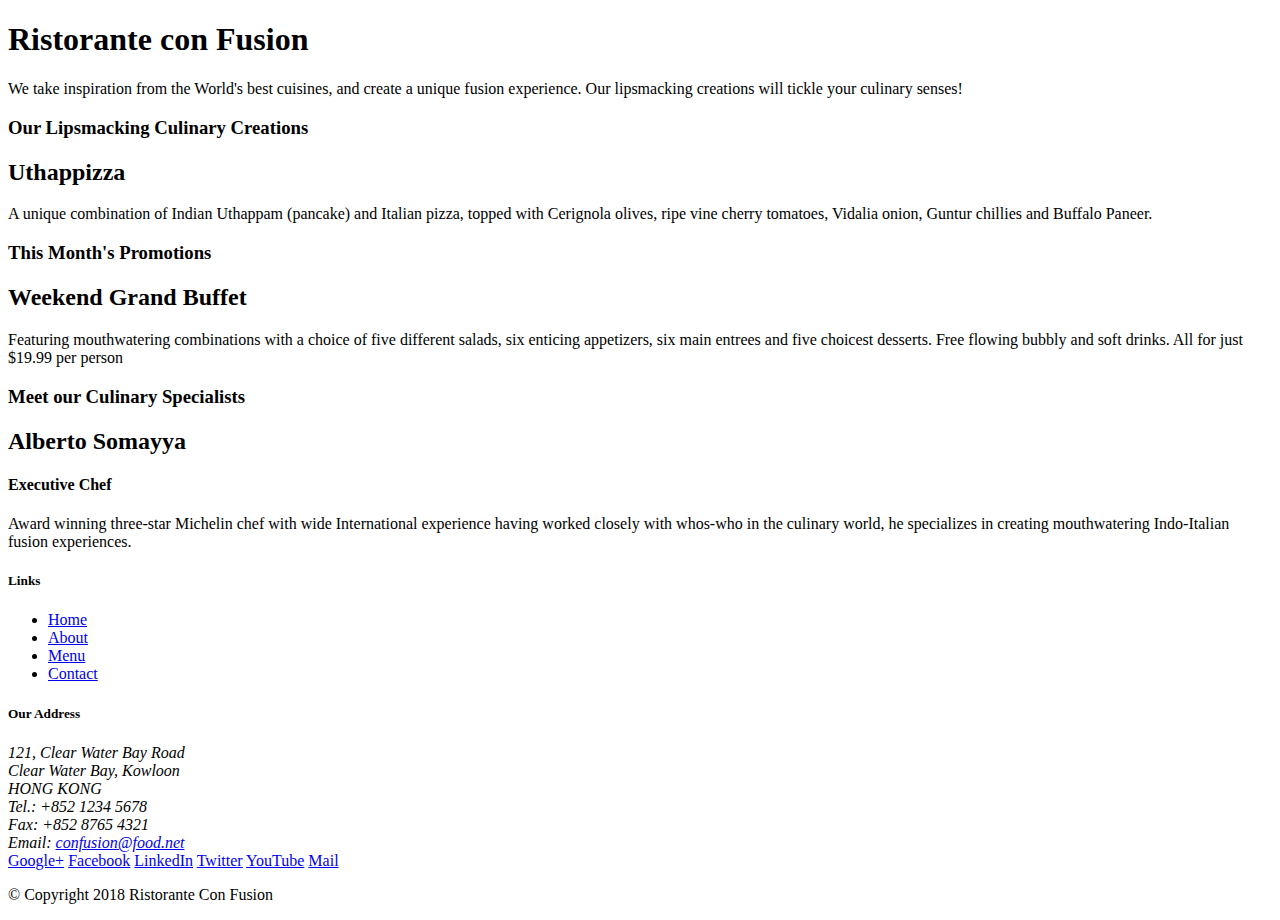
==== index.html @ c77b2006 "start" ====
<!DOCTYPE html>
<html lang="en">

<head>
    <title>Ristorante Con Fusion</title>
</head>

<body>

    <header>
        <div>
            <div>
                <div>
                    <h1>Ristorante con Fusion</h1>
                    <p>We take inspiration from the World's best cuisines, and create a unique fusion experience. Our lipsmacking creations will tickle your culinary senses!</p>
                </div>
                <div>
                </div>
            </div>
        </div>
    </header>

    <div>
        <div>
            <div>
                <h3>Our Lipsmacking Culinary Creations</h3>
            </div>
            <div>
                <h2>Uthappizza</h2>
                <p>A unique combination of Indian Uthappam (pancake) and Italian pizza, topped with Cerignola olives, ripe vine cherry tomatoes, Vidalia onion, Guntur chillies and Buffalo Paneer.</p>
            </div>
        </div>


        <div>
            <div>
                <h3>This Month's Promotions</h3>
            </div>
            <div>
                <h2>Weekend Grand Buffet</h2>
                <p>Featuring mouthwatering combinations with a choice of five different salads, six enticing appetizers, six main entrees and five choicest desserts. Free flowing bubbly and soft drinks. All for just $19.99 per person </p>
            </div>
        </div>

        <div>
            <div>
                <h3>Meet our Culinary Specialists</h3>
            </div>
            <div>
                <h2>Alberto Somayya</h2>
                <h4>Executive Chef</h4>
                <p>Award winning three-star Michelin chef with wide International experience having worked closely with whos-who in the culinary world, he specializes in creating mouthwatering Indo-Italian fusion experiences. </p>
            </div>
        </div>
    </div>

    <footer>
        <div>
            <div>             
                <div>
                    <h5>Links</h5>
                    <ul>
                        <li><a href="#">Home</a></li>
                        <li><a href="#">About</a></li>
                        <li><a href="#">Menu</a></li>
                        <li><a href="#">Contact</a></li>
                    </ul>
                </div>
                <div>
                    <h5>Our Address</h5>
                    <address>
		              121, Clear Water Bay Road<br>
		              Clear Water Bay, Kowloon<br>
		              HONG KONG<br>
		              Tel.: +852 1234 5678<br>
		              Fax: +852 8765 4321<br>
		              Email: <a href="mailto:confusion@food.net">confusion@food.net</a>
		           </address>
                </div>
                <div>
                    <div>
                        <a href="http://google.com/+">Google+</a>
                        <a href="http://www.facebook.com/profile.php?id=">Facebook</a>
                        <a href="http://www.linkedin.com/in/">LinkedIn</a>
                        <a href="http://twitter.com/">Twitter</a>
                        <a href="http://youtube.com/">YouTube</a>
                        <a href="mailto:">Mail</a>
                    </div>
                </div>
           </div>
           <div>             
                <div>
                    <p>© Copyright 2018 Ristorante Con Fusion</p>
                </div>
           </div>
        </div>
    </footer>

</body>

</html>
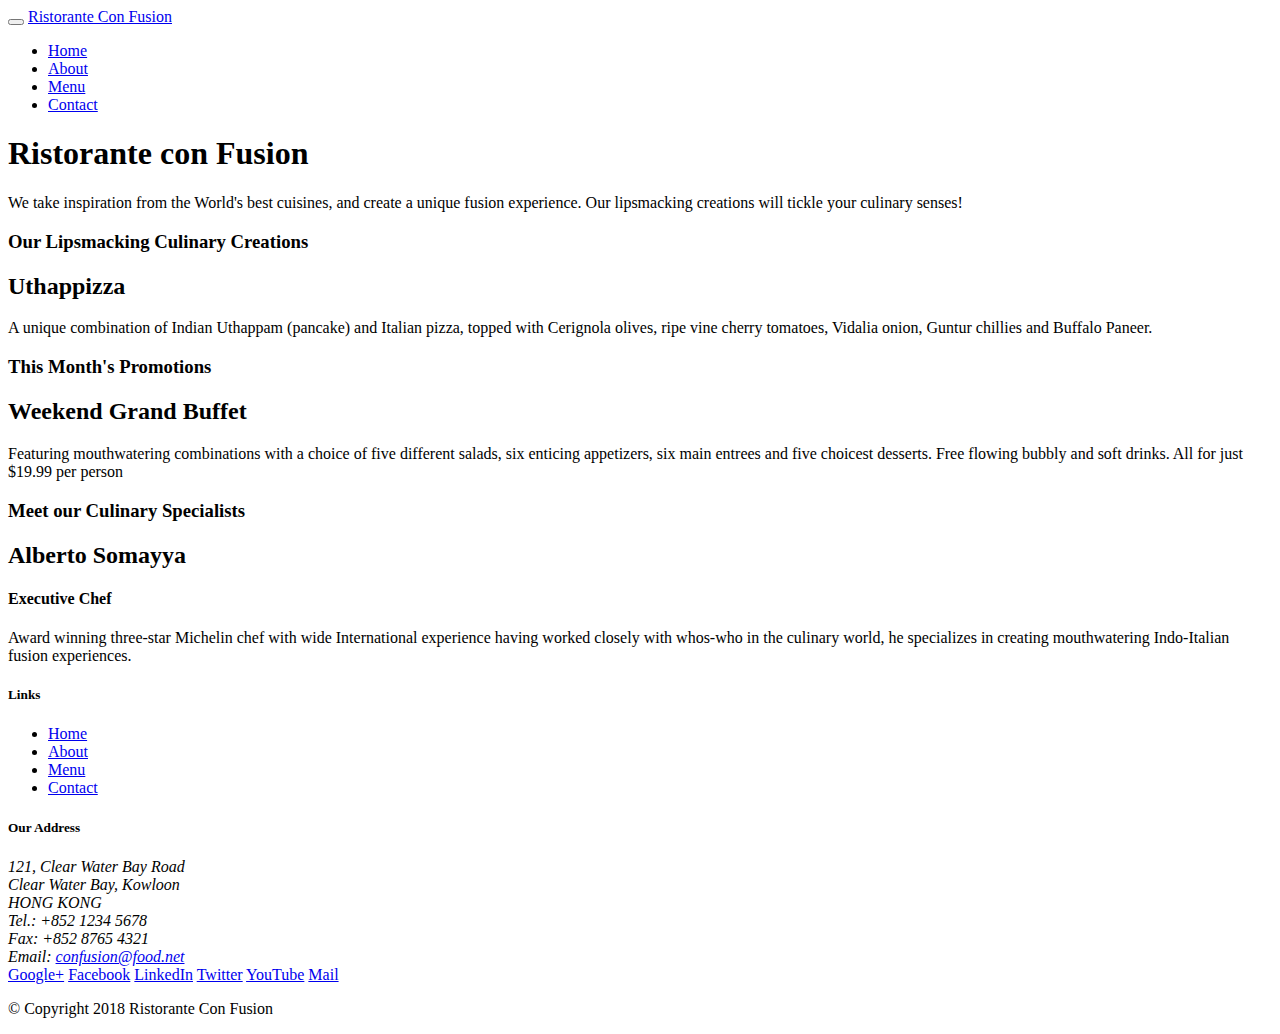
==== commit 4ba6e43f: "navbar and breaedcrumbs" ====
--- a/index.html
+++ b/index.html
@@ -2,51 +2,74 @@
 <html lang="en">
 
 <head>
+    <!-- Required meta tags always come first -->
+    <meta charset="utf-8">
+    <meta name="viewport" content="width=device-width, initial-scale=1, shrink-to-fit=no">
+    <meta http-equiv="x-ua-compatible" content="ie=edge">
+
+    <!-- Bootstrap CSS -->
+    <link rel="stylesheet" href="node_modules/bootstrap/dist/css/bootstrap.min.css">
+    <link rel="stylesheet" type="text/css" href="css\style.css">
     <title>Ristorante Con Fusion</title>
 </head>
 
 <body>
-
-    <header>
-        <div>
-            <div>
-                <div>
+        <nav class="navbar navbar-dark navbar-expand-sm fixed-top">
+                <div class="container">
+                        <button class="navbar-toggler" type="button" data-toggle="collapse" data-target="#Navbar">
+                                <span class="navbar-toggler-icon"></span>
+                            </button>
+                   <a class="navbar-brand" href="#">Ristorante Con Fusion</a>
+                   <div class="collapse navbar-collapse" id="Navbar">
+                        <ul class="navbar-nav mr-auto">
+                            <li class="nav-item active"><a class="nav-link" href="#">Home</a></li>
+                            <li class="nav-item"><a class="nav-link" href="./aboutus.html">About</a></li>
+                            <li class="nav-item"><a class="nav-link" href="#">Menu</a></li>
+                            <li class="nav-item"><a class="nav-link" href="#">Contact</a></li>
+                        </ul>            
+                        </div>
+                </div>
+            </nav>
+    <header class="jumbotron">
+        <div class ="container">
+            <div class="row row-header"> 
+                <div class="col-12 col-sm-6">
                     <h1>Ristorante con Fusion</h1>
                     <p>We take inspiration from the World's best cuisines, and create a unique fusion experience. Our lipsmacking creations will tickle your culinary senses!</p>
                 </div>
-                <div>
+                <div class="col-12 col-sm">
                 </div>
             </div>
         </div>
     </header>
 
-    <div>
-        <div>
-            <div>
+    <div class="container">
+        <div class="row row-content align-items-center">
+            <div class = "col-12 col-sm-4 order-sm-last col-md-3">
                 <h3>Our Lipsmacking Culinary Creations</h3>
             </div>
-            <div>
+            <div class="col col-sm  order-sm-first col-md">
                 <h2>Uthappizza</h2>
                 <p>A unique combination of Indian Uthappam (pancake) and Italian pizza, topped with Cerignola olives, ripe vine cherry tomatoes, Vidalia onion, Guntur chillies and Buffalo Paneer.</p>
             </div>
         </div>
 
 
-        <div>
-            <div>
+        <div class="row row-content align-items-center">
+            <div class="col-12 col-sm-4 order-sm-last col-md-3">
                 <h3>This Month's Promotions</h3>
             </div>
-            <div>
+            <div class="col col-sm order-sm-first col-md">
                 <h2>Weekend Grand Buffet</h2>
                 <p>Featuring mouthwatering combinations with a choice of five different salads, six enticing appetizers, six main entrees and five choicest desserts. Free flowing bubbly and soft drinks. All for just $19.99 per person </p>
             </div>
         </div>
 
-        <div>
-            <div>
+        <div class ="row row-content align-items-center"> 
+            <div class ="col-12 col-sm-4 order-sm-last col-md-3">
                 <h3>Meet our Culinary Specialists</h3>
             </div>
-            <div>
+            <div class = "col col-sm  order-sm-first col-md">
                 <h2>Alberto Somayya</h2>
                 <h4>Executive Chef</h4>
                 <p>Award winning three-star Michelin chef with wide International experience having worked closely with whos-who in the culinary world, he specializes in creating mouthwatering Indo-Italian fusion experiences. </p>
@@ -54,19 +77,19 @@
         </div>
     </div>
 
-    <footer>
-        <div>
-            <div>             
-                <div>
+    <footer class="footer">
+        <div class = "container">
+            <div class="row ">             
+                    <div class="col-4 offset-1 col-sm-2">
                     <h5>Links</h5>
-                    <ul>
+                    <ul class="list-unstyled">
                         <li><a href="#">Home</a></li>
-                        <li><a href="#">About</a></li>
+                        <li><a href="aboutus.html">About</a></li>
                         <li><a href="#">Menu</a></li>
                         <li><a href="#">Contact</a></li>
                     </ul>
                 </div>
-                <div>
+                <div class="col-7 col-sm-5">
                     <h5>Our Address</h5>
                     <address>
 		              121, Clear Water Bay Road<br>
@@ -77,8 +100,8 @@
 		              Email: <a href="mailto:confusion@food.net">confusion@food.net</a>
 		           </address>
                 </div>
-                <div>
-                    <div>
+                <div class="col-12 col-sm-4 align-self-center "> 
+                    <div class="text-center">
                         <a href="http://google.com/+">Google+</a>
                         <a href="http://www.facebook.com/profile.php?id=">Facebook</a>
                         <a href="http://www.linkedin.com/in/">LinkedIn</a>
@@ -88,14 +111,18 @@
                     </div>
                 </div>
            </div>
-           <div>             
+           <div class="row justify-content-center">
+           <div class="col-auto">            
                 <div>
                     <p>© Copyright 2018 Ristorante Con Fusion</p>
                 </div>
            </div>
         </div>
     </footer>
-
+<!-- jQuery first, then Popper.js, then Bootstrap JS. -->
+<script src="node_modules/jquery/dist/jquery.slim.min.js"></script>
+<script src="node_modules/popper.js/dist/umd/popper.min.js"></script>
+<script src="node_modules/bootstrap/dist/js/bootstrap.min.js"></script>
 </body>
 
 </html>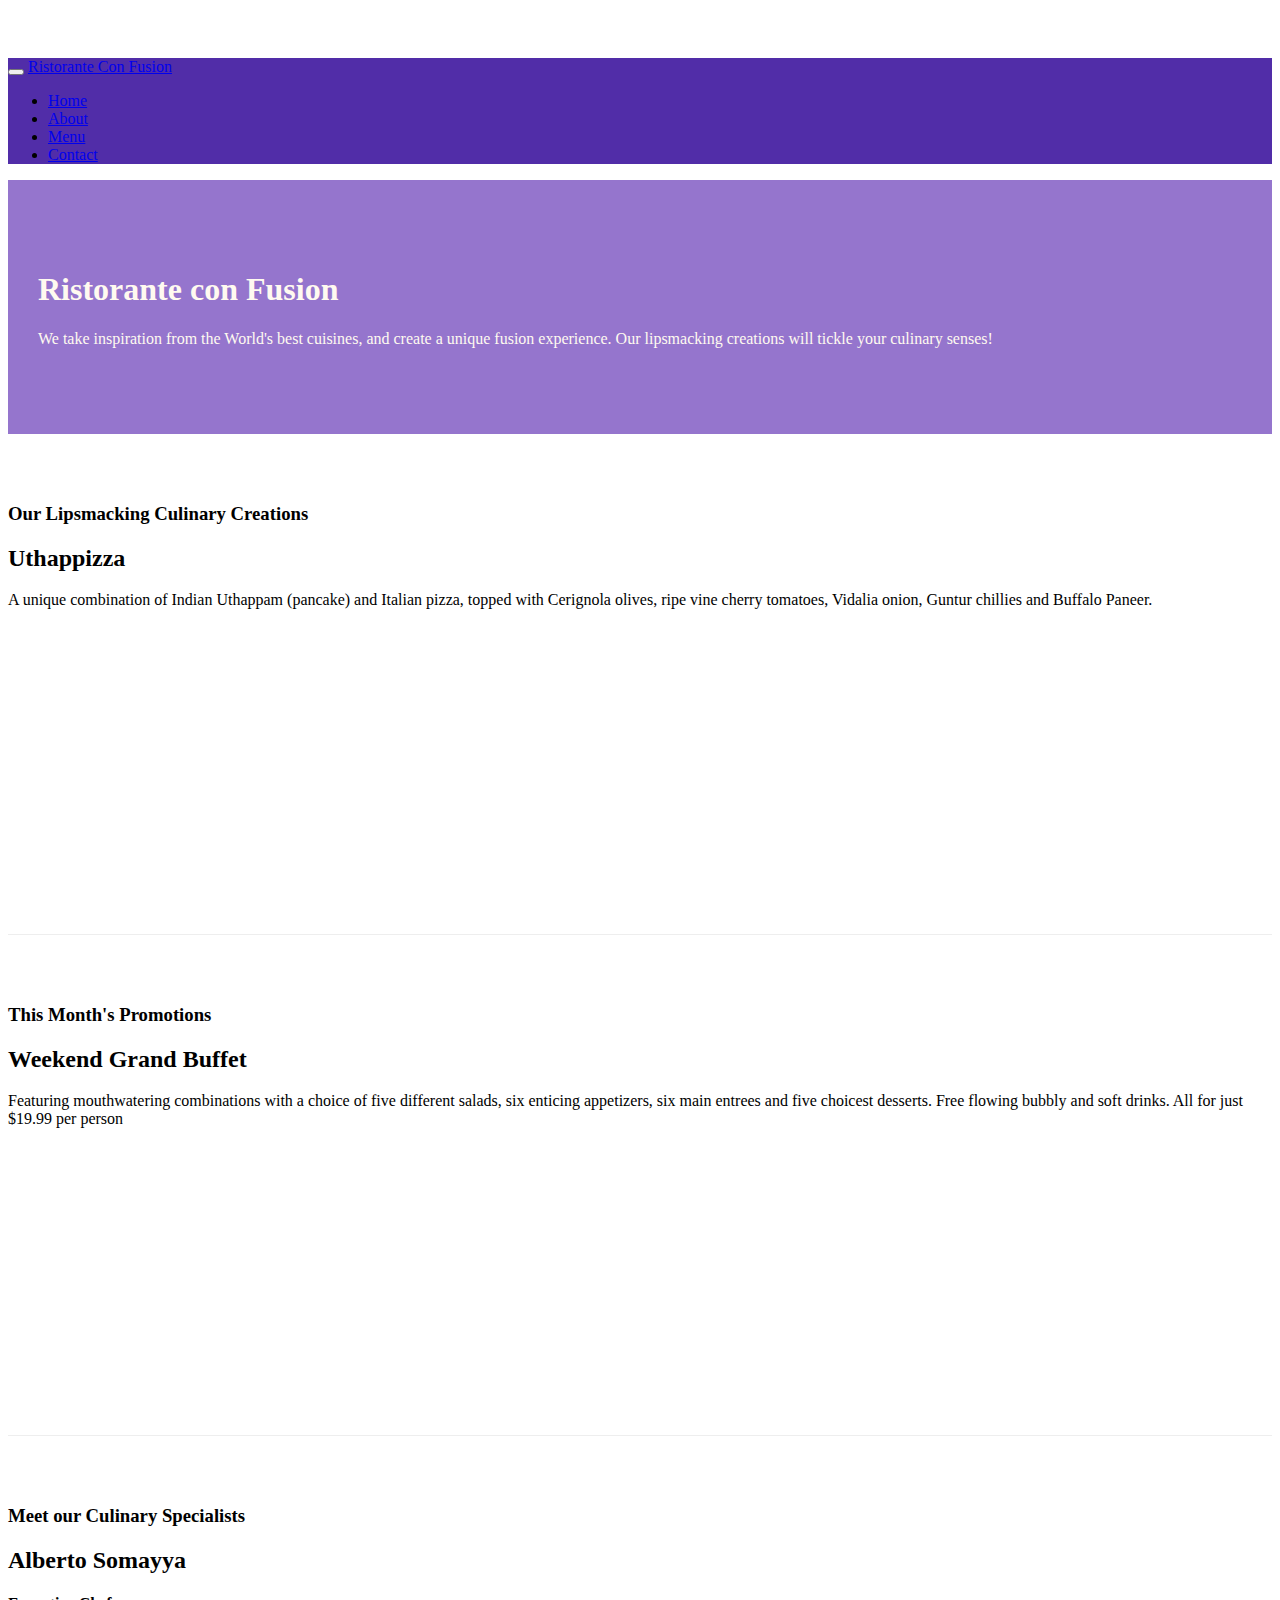
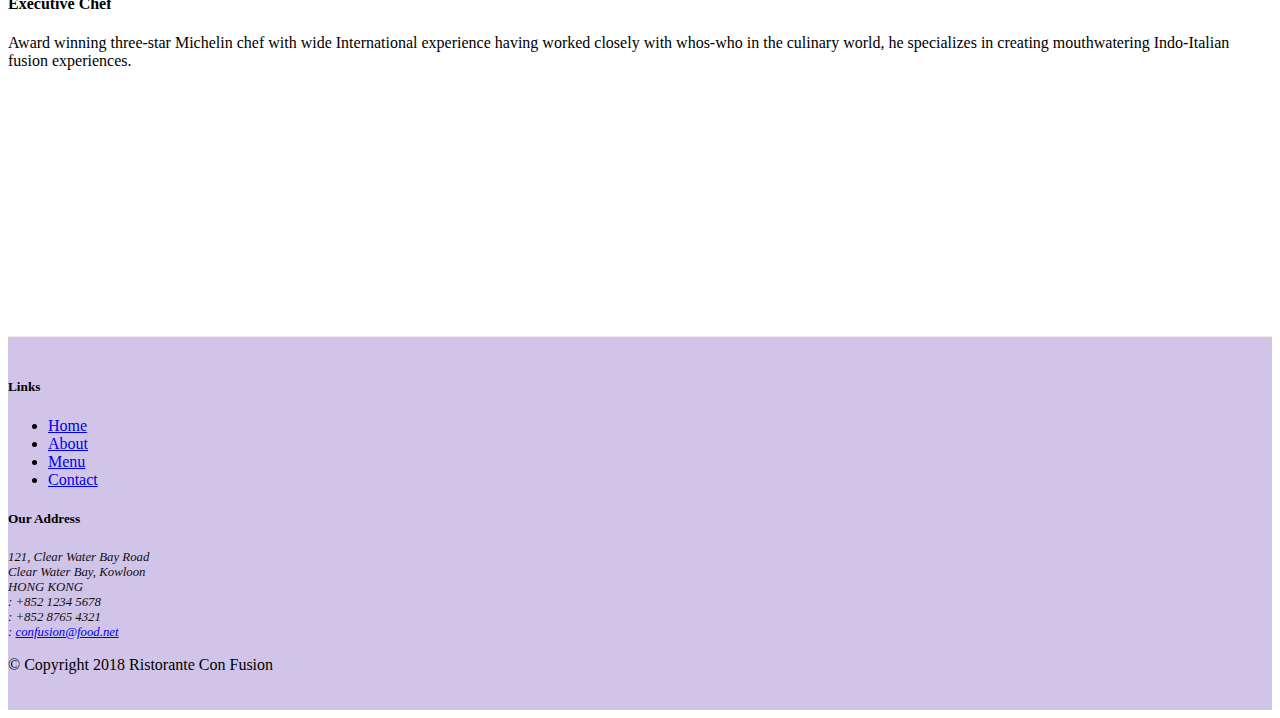
==== commit c86ccea5: "bootstrap card and tables" ====
--- a/index.html
+++ b/index.html
@@ -9,6 +9,8 @@
 
     <!-- Bootstrap CSS -->
     <link rel="stylesheet" href="node_modules/bootstrap/dist/css/bootstrap.min.css">
+    <link rel="stylesheet" href="node_modules/font-awesome/css/font-awesome.min.css">
+    <link rel="stylesheet" href="node_modules/bootstrap-social/bootstrap-social.css">
     <link rel="stylesheet" type="text/css" href="css\style.css">
     <title>Ristorante Con Fusion</title>
 </head>
@@ -22,10 +24,10 @@
                    <a class="navbar-brand" href="#">Ristorante Con Fusion</a>
                    <div class="collapse navbar-collapse" id="Navbar">
                         <ul class="navbar-nav mr-auto">
-                            <li class="nav-item active"><a class="nav-link" href="#">Home</a></li>
-                            <li class="nav-item"><a class="nav-link" href="./aboutus.html">About</a></li>
-                            <li class="nav-item"><a class="nav-link" href="#">Menu</a></li>
-                            <li class="nav-item"><a class="nav-link" href="#">Contact</a></li>
+                            <li class="nav-item active"><a class="nav-link" href="#"><span class="fa fa-home fa-lg"></span>Home</a></li>
+                            <li class="nav-item"><a class="nav-link" href="./aboutus.html"><span class="fa fa-info fa-lg"></span>About</a></li>
+                            <li class="nav-item"><a class="nav-link" href="#"><span class="fa fa-list fa-lg"></span>Menu</a></li>
+                            <li class="nav-item"><a class="nav-link" href="contactus.html"><span class="fa fa-address-card fa-lg"></span>Contact</a></li>
                         </ul>            
                         </div>
                 </div>
@@ -94,20 +96,22 @@
                     <address>
 		              121, Clear Water Bay Road<br>
 		              Clear Water Bay, Kowloon<br>
-		              HONG KONG<br>
-		              Tel.: +852 1234 5678<br>
-		              Fax: +852 8765 4321<br>
-		              Email: <a href="mailto:confusion@food.net">confusion@food.net</a>
+                      HONG KONG<br>
+                      <i class="fa fa-phone fa-lg"></i>: +852 1234 5678<br>
+                      <i class="fa fa-fax fa-lg"></i>: +852 8765 4321<br>
+                      <i class="fa fa-envelope fa-lg"></i>: 
+                      <a href="mailto:confusion@food.net">confusion@food.net</a>
 		           </address>
                 </div>
                 <div class="col-12 col-sm-4 align-self-center "> 
                     <div class="text-center">
-                        <a href="http://google.com/+">Google+</a>
-                        <a href="http://www.facebook.com/profile.php?id=">Facebook</a>
-                        <a href="http://www.linkedin.com/in/">LinkedIn</a>
-                        <a href="http://twitter.com/">Twitter</a>
-                        <a href="http://youtube.com/">YouTube</a>
-                        <a href="mailto:">Mail</a>
+                        <a class="btn btn-social-icon btn-google" href="http://google.com/+"><i class="fa fa-google-plus"></i></a>
+                        <a class="btn btn-social-icon btn-facebook" href="http://www.facebook.com/profile.php?id="><i class="fa fa-facebook"></i></a>
+                        <a class="btn btn-social-icon btn-linkedin" href="http://www.linkedin.com/in/"><i class="fa fa-linkedin"></i></a>
+                        <a class="btn btn-social-icon btn-twitter" href="http://twitter.com/"><i class="fa fa-twitter"></i></a>
+                        <a class="btn btn-social-icon btn-google" href="http://youtube.com/"><i class="fa fa-youtube"></i></a>
+                        <a class="btn btn-social-icon" href="mailto:"><i class="fa fa-envelope-o"></i></a>
+                    
                     </div>
                 </div>
            </div>
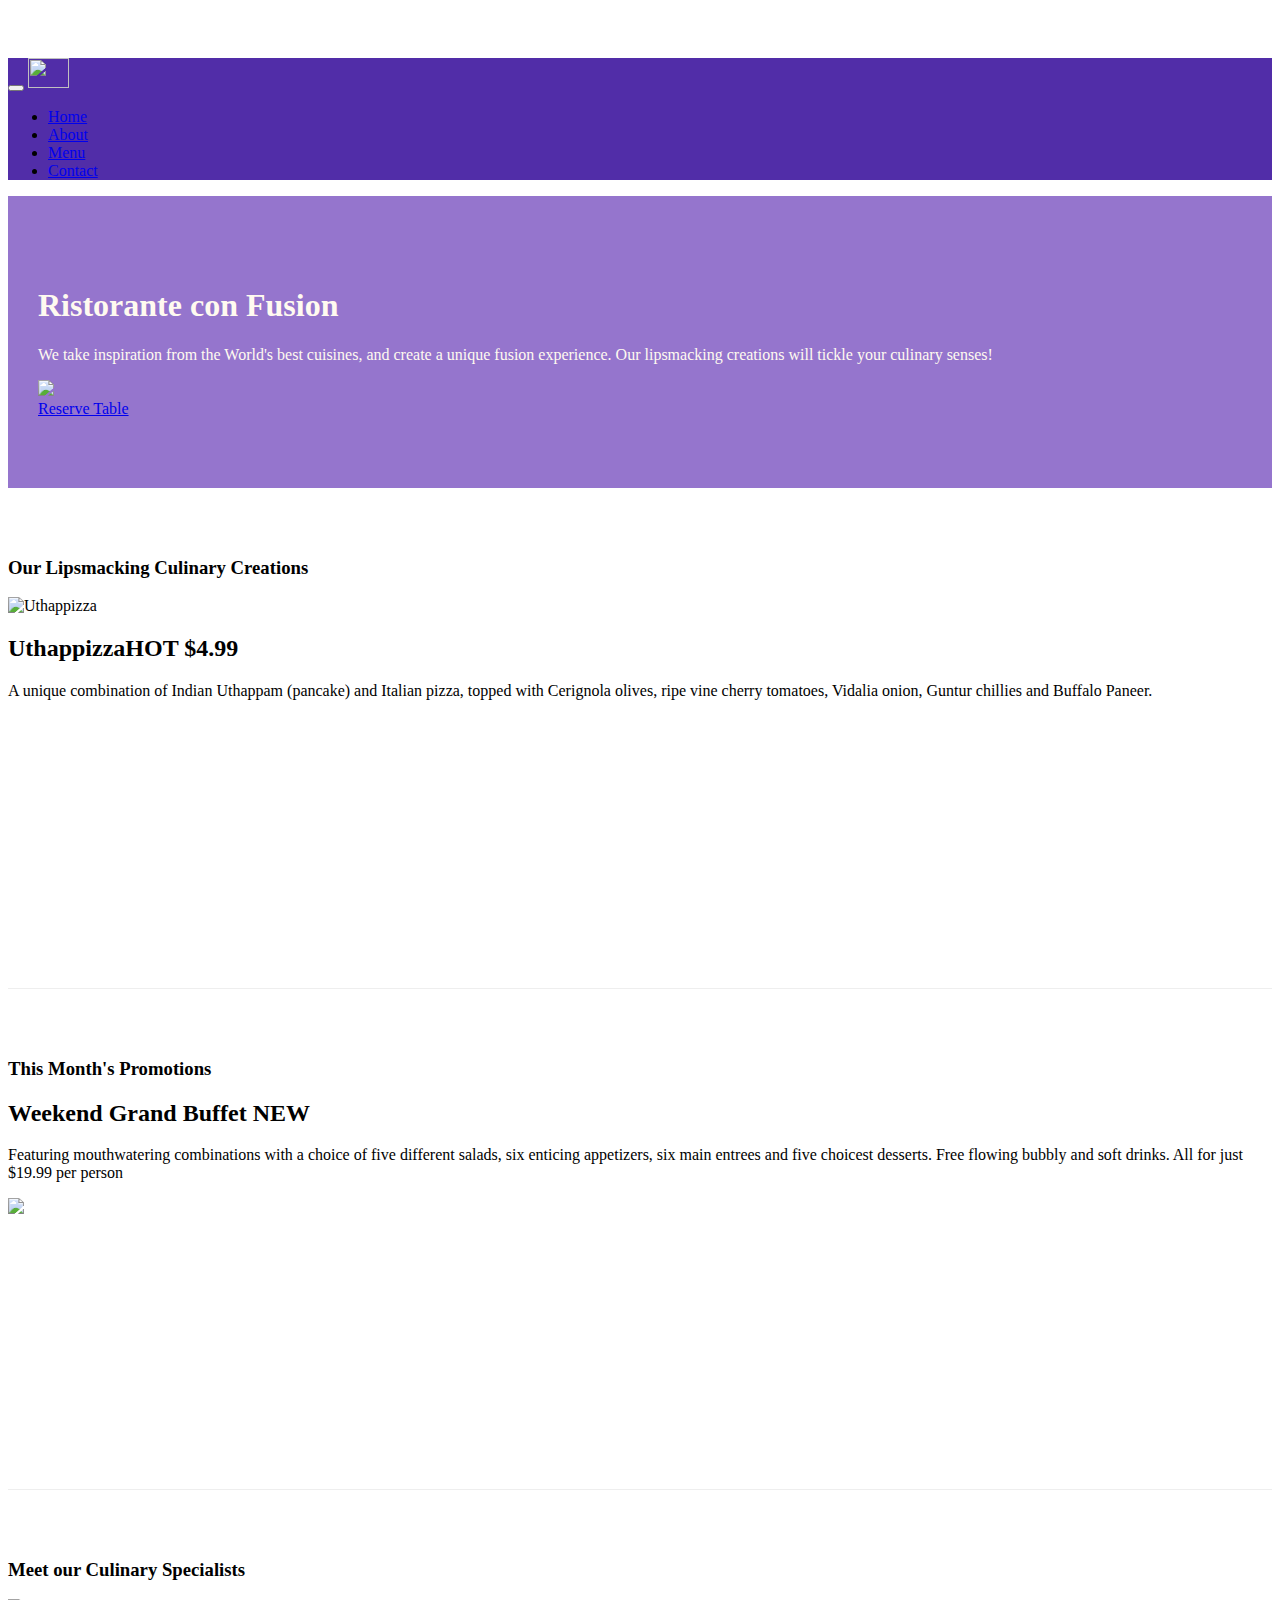
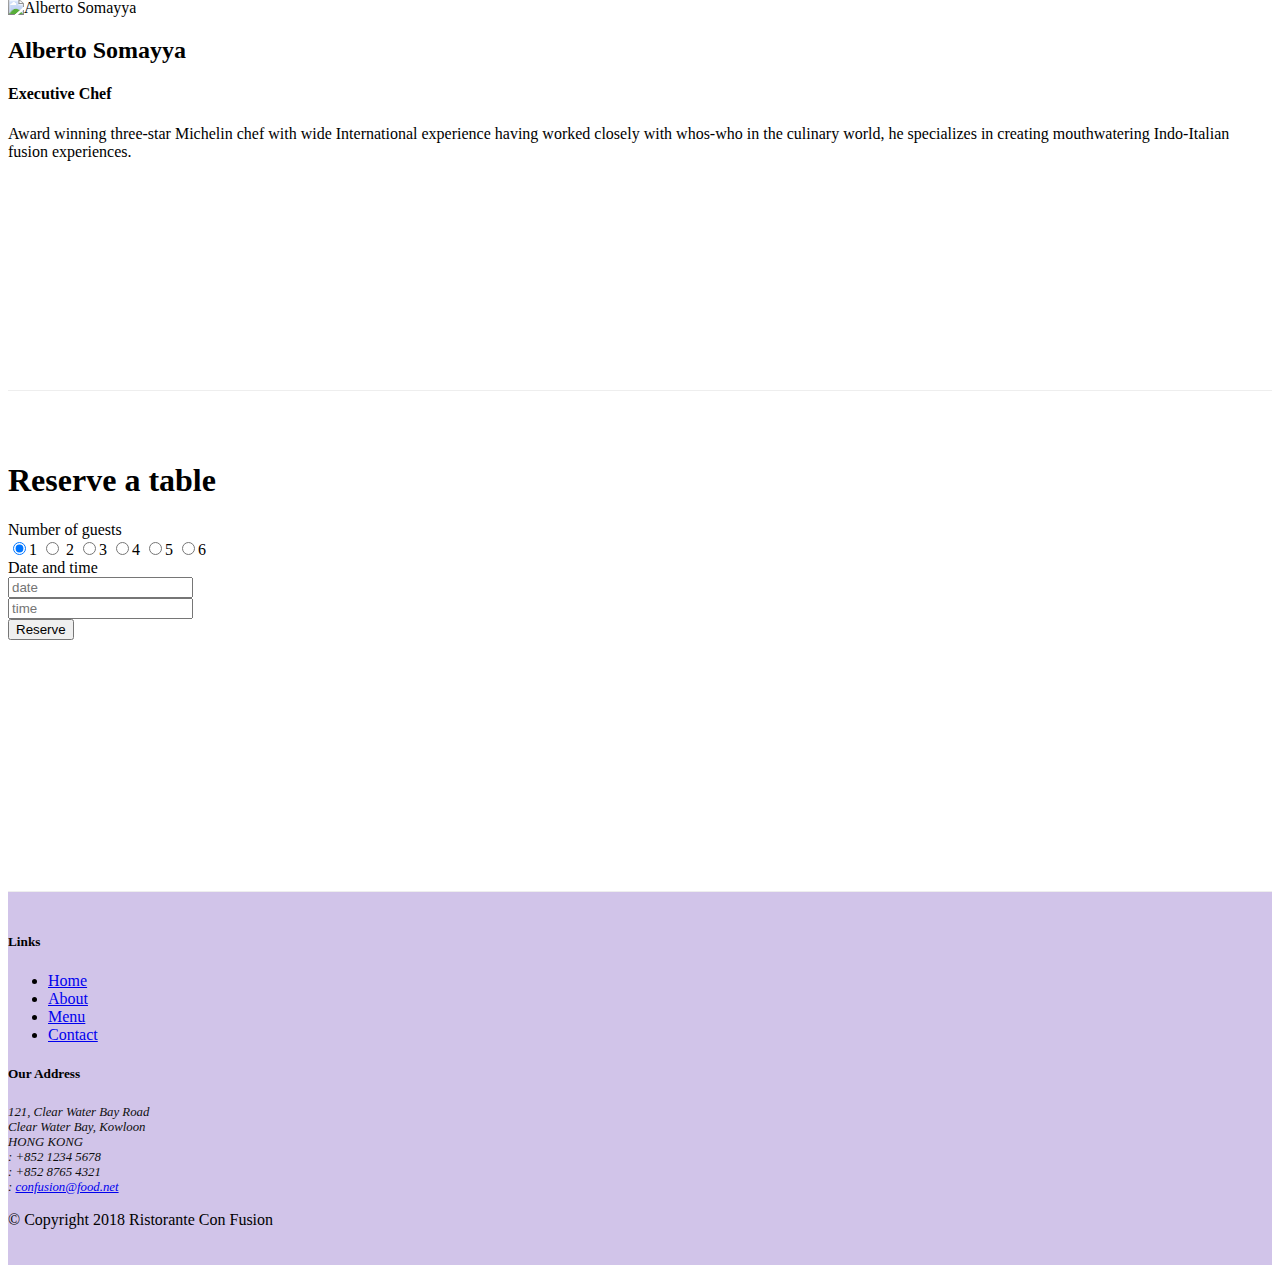
==== commit 6f4967f2: "tab and tab-pills" ====
--- a/index.html
+++ b/index.html
@@ -21,7 +21,8 @@
                         <button class="navbar-toggler" type="button" data-toggle="collapse" data-target="#Navbar">
                                 <span class="navbar-toggler-icon"></span>
                             </button>
-                   <a class="navbar-brand" href="#">Ristorante Con Fusion</a>
+                   <a class="navbar-brand" href="#">  <a class="navbar-brand mr-auto" href="#"><img src="img/logo.png" height="30" width="41"></a>
+                </a>
                    <div class="collapse navbar-collapse" id="Navbar">
                         <ul class="navbar-nav mr-auto">
                             <li class="nav-item active"><a class="nav-link" href="#"><span class="fa fa-home fa-lg"></span>Home</a></li>
@@ -39,8 +40,14 @@
                     <h1>Ristorante con Fusion</h1>
                     <p>We take inspiration from the World's best cuisines, and create a unique fusion experience. Our lipsmacking creations will tickle your culinary senses!</p>
                 </div>
-                <div class="col-12 col-sm">
-                </div>
+                
+                <div class="col-12 col-sm-3 align-self-center">
+                                <img src="img/logo.png" class="img-fluid">
+                 </div>
+                 <div class="col-12 col-sm-3 align-self-center">
+                     <a class="btn-block btn-sm btn-warning text-center" href="#Reserve">Reserve   Table</a>
+                 </div>
+                
             </div>
         </div>
     </header>
@@ -51,19 +58,34 @@
                 <h3>Our Lipsmacking Culinary Creations</h3>
             </div>
             <div class="col col-sm  order-sm-first col-md">
-                <h2>Uthappizza</h2>
-                <p>A unique combination of Indian Uthappam (pancake) and Italian pizza, topped with Cerignola olives, ripe vine cherry tomatoes, Vidalia onion, Guntur chillies and Buffalo Paneer.</p>
+                    <div class="media">
+                            <img class="d-flex mr-3 img-thumbnail align-self-center"
+                                    src="img/uthappizza.png" alt="Uthappizza">
+                            <div class="media-body">
+                                <h2 class="mt-0">Uthappizza<span class="badge badge-danger">HOT</span> <span class="badge badge-pill badge-secondary">$4.99</span></h2>
+                                <p class="d-none d-sm-block">A unique combination of Indian Uthappam (pancake) and
+                                    Italian pizza, topped with Cerignola olives, ripe vine
+                                    cherry tomatoes, Vidalia onion, Guntur chillies and
+                                    Buffalo Paneer.</p>
+                            </div>
+                        </div>
+            
             </div>
         </div>
 
 
         <div class="row row-content align-items-center">
-            <div class="col-12 col-sm-4 order-sm-last col-md-3">
+            <div class="col-12 col-sm-4 col-md-3">
                 <h3>This Month's Promotions</h3>
             </div>
-            <div class="col col-sm order-sm-first col-md">
-                <h2>Weekend Grand Buffet</h2>
-                <p>Featuring mouthwatering combinations with a choice of five different salads, six enticing appetizers, six main entrees and five choicest desserts. Free flowing bubbly and soft drinks. All for just $19.99 per person </p>
+            <div class="col col-sm  col-md">
+                <div class="media">
+                 <div class="media-body">
+                   <h2 class="mt-0">Weekend Grand Buffet <span class="badge badge-danger">NEW</span></h2>
+                    <p class="d-none d-sm-block">Featuring mouthwatering combinations with a choice of five different salads, six enticing appetizers, six main entrees and five choicest desserts. Free flowing bubbly and soft drinks. All for just $19.99 per person </p>
+                  </div>
+                  <img class="d-flex mr-3 img-thumbnail align-self-center" src="img/buffet.png">
+                </div>  
             </div>
         </div>
 
@@ -72,11 +94,68 @@
                 <h3>Meet our Culinary Specialists</h3>
             </div>
             <div class = "col col-sm  order-sm-first col-md">
-                <h2>Alberto Somayya</h2>
-                <h4>Executive Chef</h4>
-                <p>Award winning three-star Michelin chef with wide International experience having worked closely with whos-who in the culinary world, he specializes in creating mouthwatering Indo-Italian fusion experiences. </p>
-            </div>
-        </div>
+                    <div class="media">
+                            <img class="d-flex mr-3 img-thumbnail align-self-center"
+                                    src="img/alberto.png" alt="Alberto Somayya">
+                            <div class="media-body">
+                                <h2 class="mt-0">Alberto Somayya</h2>
+                                <h4>Executive Chef</h4>
+                                <p class="d-none d-sm-block">Award winning three-star Michelin chef with wide
+                                    International experience having worked closely with
+                                    whos-who in the culinary world, he specializes in
+                                    creating mouthwatering Indo-Italian fusion experiences.
+                                    </p>
+                            </div>
+                        </div>
+                         
+            </div>
+        </div>
+    </div>
+    <div class="row row-content justify-content-center">
+        <div class="col-12 col-sm-8 align-content-center">
+            <div class="card">
+                <h1 class="card=header bg-warning text-white">Reserve a table</h1>
+                <div class="card-body">
+                    
+                            <form id="Reserve">
+                                    <div class="form-group row">
+                                        <label for="Number of guests" class="col-md-2 col-form-label">Number of guests</label>
+                                        <div class="col-md-10">
+                                                <label class="radio-inline mr-3"><input type="radio" name="No of guests" checked>1</label>
+                                                <label class="radio-inline mr-3"><input type="radio" name="No of guests"> 2</label>
+                                                <label class="radio-inline mr-3"><input type="radio" name="No of guests">3</label>
+                                                <label class="radio-inline mr-3"><input type="radio" name="No of guests">4</label>
+                                                <label class="radio-inline mr-3"><input type="radio" name="No of guests">5</label>
+                                                <label class="radio-inline mr-3"><input type="radio" name="No of guests">6</label>
+                                                
+                                                
+                                        </div>
+                                    </div>
+                                    <div class="form-group row">
+                                        <label for="Date and time" class="col-md-2 col-form-label">Date and time</label>
+                                        <div class="col-md-4">
+                                            <input type="text" class="form-control" id="date" name="date" placeholder="date">
+                                        </div>
+                                        
+                                        <div class="col-md-4">
+                                                <input type="text" class="form-control" id="time" name="time" placeholder="time">
+                                            </div>
+                                    </div>
+                                    
+                                            
+                                            <div class="form-group row">
+                                                    <div class="offset-md-2 col-md-10">
+                                                        <button type="submit" class="btn btn-primary">Reserve</button>
+                                                    </div>
+                                                </div>   
+                                </form>
+                
+                           
+                    
+                </div>
+            </div>
+        </div>
+        
     </div>
 
     <footer class="footer">
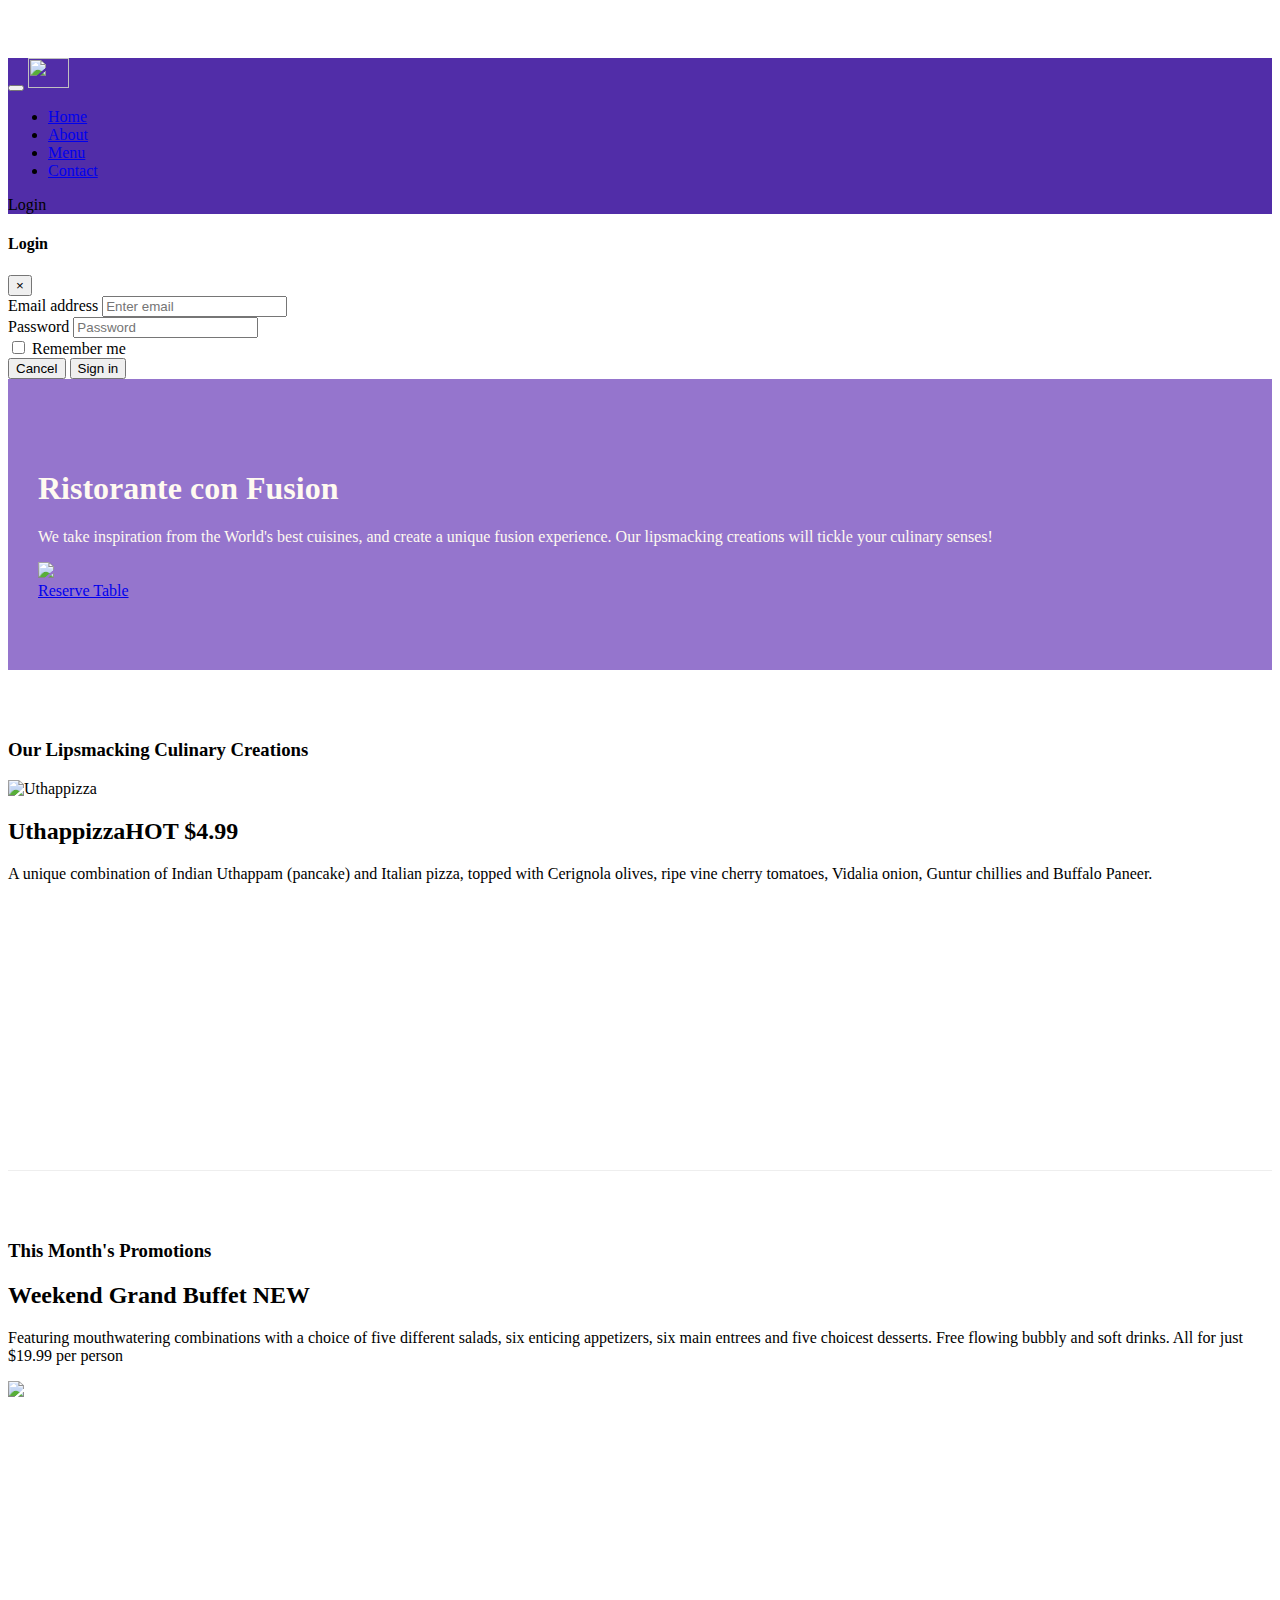
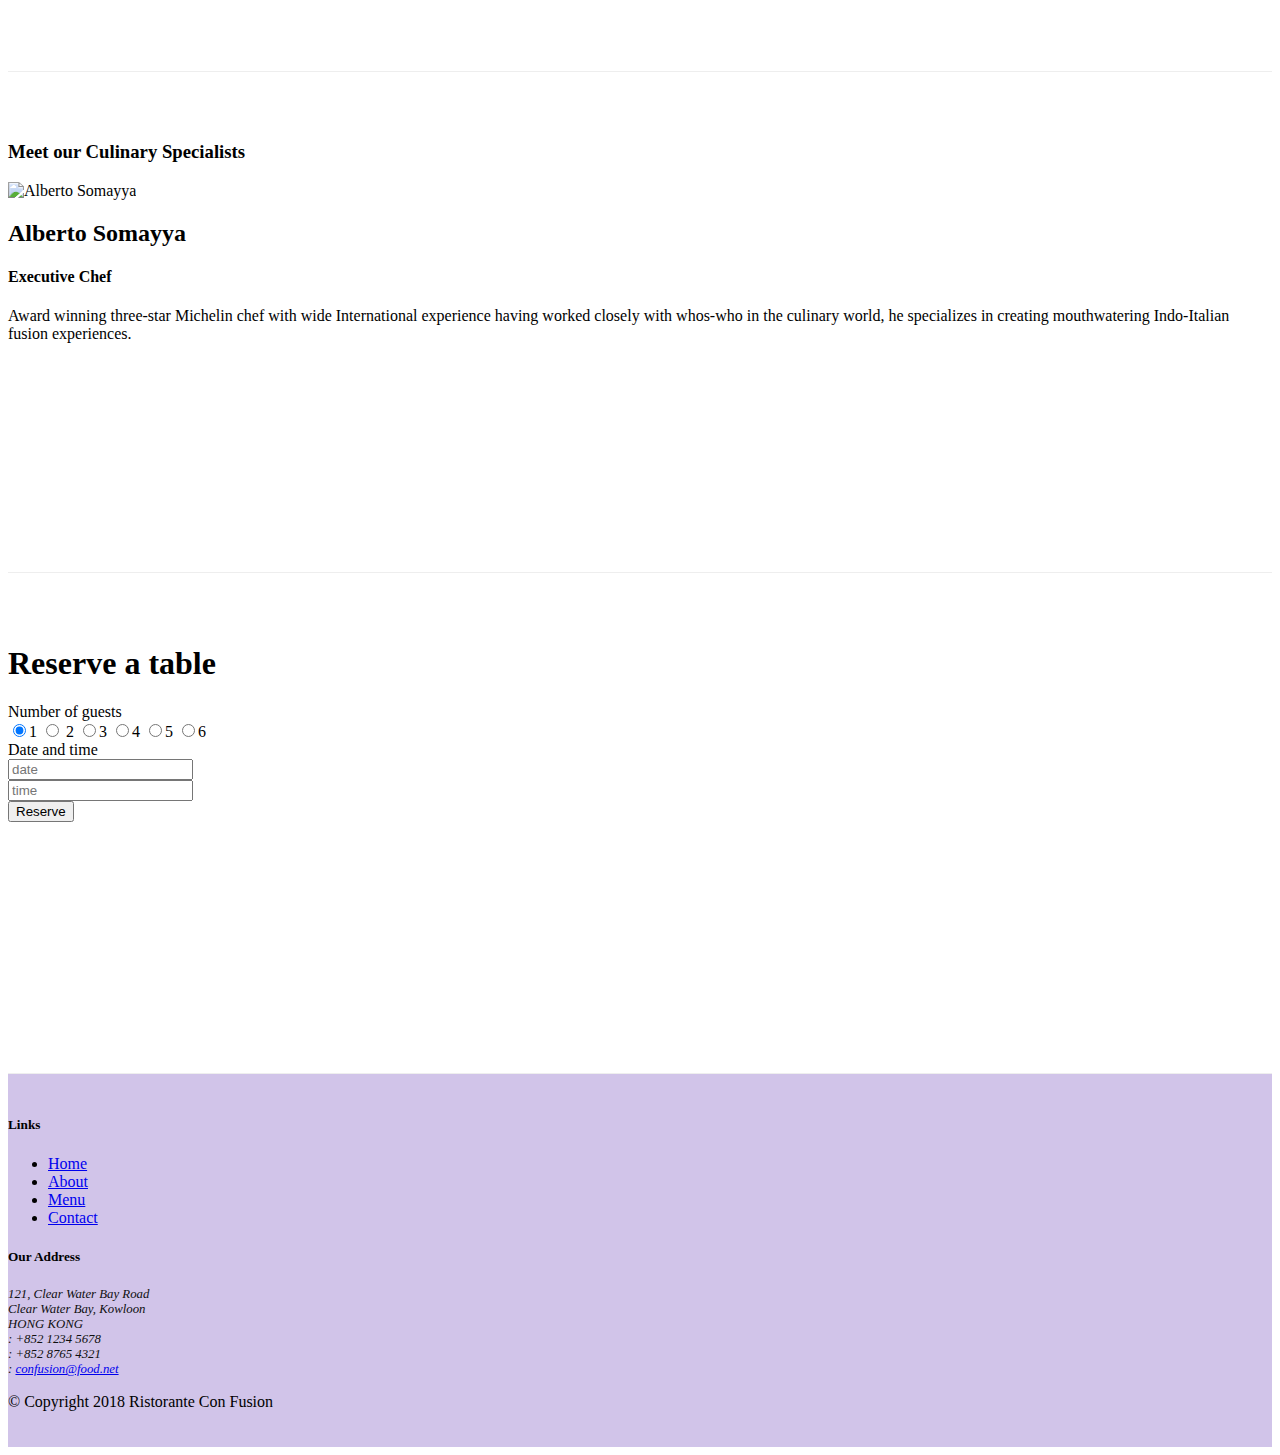
==== commit 96bf2fbb: "tooltip modals poopers collapse and accordion" ====
--- a/index.html
+++ b/index.html
@@ -29,10 +29,50 @@
                             <li class="nav-item"><a class="nav-link" href="./aboutus.html"><span class="fa fa-info fa-lg"></span>About</a></li>
                             <li class="nav-item"><a class="nav-link" href="#"><span class="fa fa-list fa-lg"></span>Menu</a></li>
                             <li class="nav-item"><a class="nav-link" href="contactus.html"><span class="fa fa-address-card fa-lg"></span>Contact</a></li>
-                        </ul>            
+                        </ul>
+                        <span class="navbar-text">
+                                <a data-toggle="modal" data-target="#loginModal">
+                                <span class="fa fa-sign-in"></span> Login</a>
+                            </span>            
                         </div>
                 </div>
             </nav>
+            <div id="loginModal" class="modal fade" role="dialog">
+                    <div class="modal-dialog modal-lg" role="content">
+                        <!-- Modal content-->
+                        <div class="modal-content">
+                            <div class="modal-header">
+                                <h4 class="modal-title">Login </h4>
+                                <button type="button" class="close" data-dismiss="modal">&times;</button>
+                            </div>
+                            <div class="modal-body">
+                                <form>
+                                    <div class="form-row">
+                                        <div class="form-group col-sm-4">
+                                                <label class="sr-only" for="exampleInputEmail3">Email address</label>
+                                                <input type="email" class="form-control form-control-sm mr-1" id="exampleInputEmail3" placeholder="Enter email">
+                                        </div>
+                                        <div class="form-group col-sm-4">
+                                            <label class="sr-only" for="exampleInputPassword3">Password</label>
+                                            <input type="password" class="form-control form-control-sm mr-1" id="exampleInputPassword3" placeholder="Password">
+                                        </div>
+                                        <div class="col-sm-auto">
+                                            <div class="form-check">
+                                                <input class="form-check-input" type="checkbox">
+                                                <label class="form-check-label"> Remember me
+                                                </label>
+                                            </div>
+                                        </div>
+                                    </div>
+                                    <div class="form-row">
+                                        <button type="button" class="btn btn-secondary btn-sm ml-auto" data-dismiss="modal">Cancel</button>
+                                        <button type="submit" class="btn btn-primary btn-sm ml-1">Sign in</button>        
+                                    </div>
+                                </form>
+                            </div>
+                        </div>
+                    </div>
+                </div>
     <header class="jumbotron">
         <div class ="container">
             <div class="row row-header"> 
@@ -45,8 +85,10 @@
                                 <img src="img/logo.png" class="img-fluid">
                  </div>
                  <div class="col-12 col-sm-3 align-self-center">
-                     <a class="btn-block btn-sm btn-warning text-center" href="#Reserve">Reserve   Table</a>
-                 </div>
+                        <a role="button" class="btn btn-block nav-link btn-warning"
+                        data-toggle="tooltip" data-html="true"  title="Or Call us at  <br><strong>+852 12345678</strong>"
+                        data-placement="bottom" href="#reserveform">Reserve Table</a>    
+                </div>
                 
             </div>
         </div>
@@ -206,6 +248,11 @@
 <script src="node_modules/jquery/dist/jquery.slim.min.js"></script>
 <script src="node_modules/popper.js/dist/umd/popper.min.js"></script>
 <script src="node_modules/bootstrap/dist/js/bootstrap.min.js"></script>
+<script>
+        $(document).ready(function(){
+            $('[data-toggle="tooltip"]').tooltip();
+        });
+    </script>
 </body>
 
 </html>